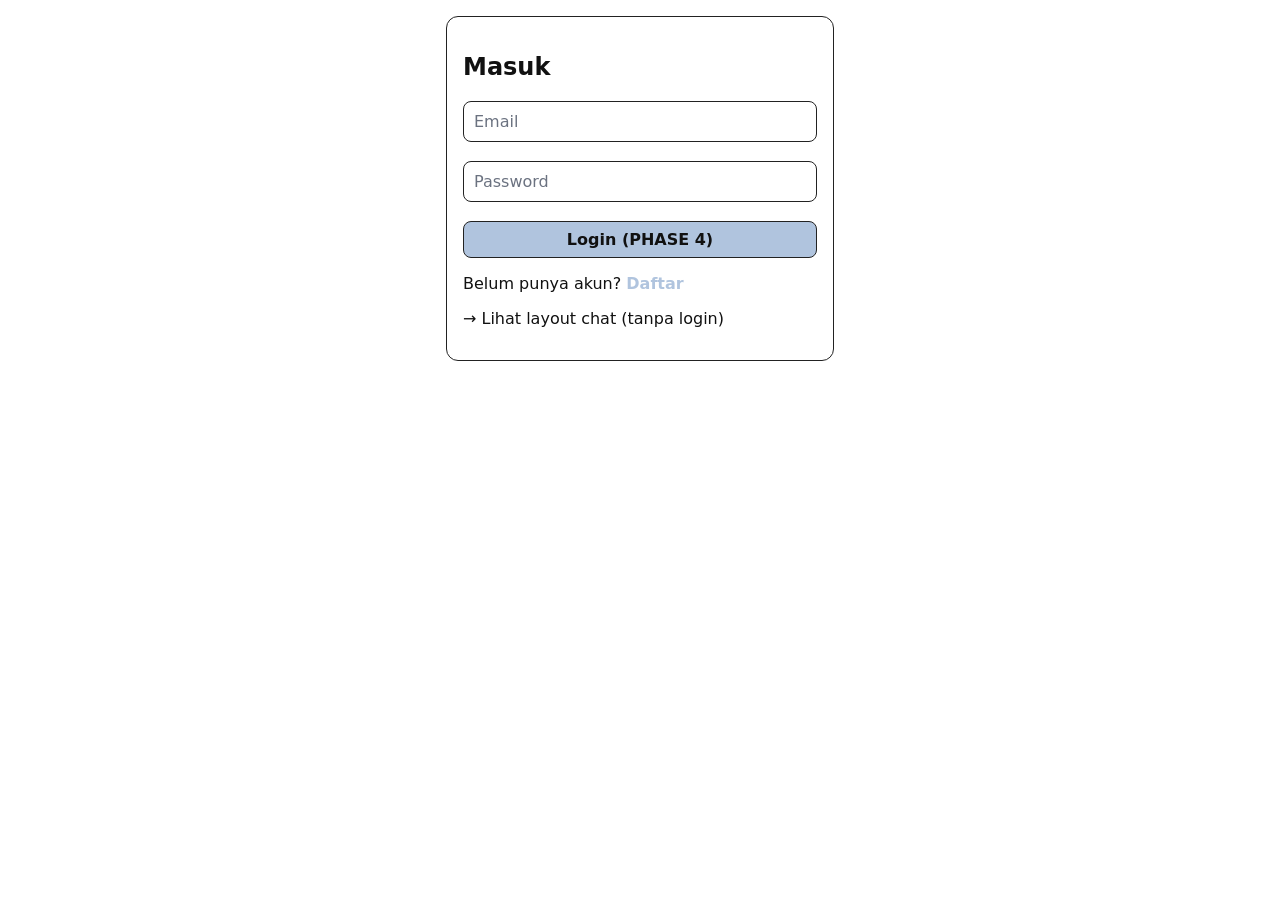
==== Source-Code/login.html @ dba16a86 "phase 2: project structure and UI foundation" ====
<!doctype html>
<html lang="id">
<head>
  <meta charset="utf-8">

  <meta
    name="viewport"
    content="width=device-width, initial-scale=1"
  >

  <title>Login - Komunikasi Web</title>

  <link rel="stylesheet" href="./css/global.css">
  <link rel="stylesheet" href="./css/auth.css">
</head>

<body>
  <div
    class="container"
    style="max-width: 420px"
  >
    <div class="card">
      <h2>Masuk</h2>

      <input
        id="email"
        type="email"
        placeholder="Email"
      >

      <br><br>

      <input
        id="pass"
        type="password"
        placeholder="Password"
      >

      <br><br>

      <button
        class="btn"
        type="button"
        style="width: 100%"
      >
        Login (PHASE 4)
      </button>

      <p>
        Belum punya akun?
        <a
          href="./register.html"
          style="color: var(--steel); font-weight: 700"
        >
          Daftar
        </a>
      </p>

      <p>
        <a href="./pages/chat.html">
          → Lihat layout chat (tanpa login)
        </a>
      </p>
    </div>
  </div>
</body>
</html>
---- Source-Code/css/global.css ----
:root {
  --steel: #b0c4de;
  --bg: #ffffff;
  --text: #111111;
  --border: #222222;
  --muted: #6b7280;
}

@media (prefers-color-scheme: dark) {
  :root {
    --bg: #0f1115;
    --text: #e5e7eb;
    --border: #3a3f4b;
  }
}

* {
  box-sizing: border-box;
}

html {
  scroll-behavior: smooth;
}

body {
  margin: 0;
  font-family: system-ui, sans-serif;
  background: var(--bg);
  color: var(--text);
}

a {
  color: inherit;
  text-decoration: none;
}

button,
input {
  font: inherit;
}

.topbar {
  height: 56px;
  padding: 0 16px;
  display: flex;
  align-items: center;
  justify-content: space-between;

  position: sticky;
  top: 0;
  z-index: 100;

  background: var(--bg);
  border-bottom: 1px solid var(--border);
}

.brand {
  font-weight: 700;
}

.container {
  width: 100%;
  max-width: 900px;
  margin: 0 auto;
  padding: 16px;
  padding-bottom: 80px;
}

.card {
  padding: 16px;
  background: var(--bg);
  border: 1px solid var(--border);
  border-radius: 12px;
}

.btn {
  padding: 8px 14px;
  border: 1px solid var(--border);
  border-radius: 8px;

  background: var(--steel);
  color: #111111;

  font-weight: 600;
  cursor: pointer;
}

.btn:hover {
  opacity: 0.9;
}

.bottom-nav {
  position: fixed;
  left: 0;
  right: 0;
  bottom: 0;
  z-index: 100;

  height: 64px;

  display: flex;
  align-items: center;
  justify-content: space-around;

  background: var(--bg);
  border-top: 1px solid var(--border);
}

.bottom-nav a {
  padding: 6px;
  font-size: 12px;
  text-align: center;
}

.bottom-nav a.active {
  font-weight: 700;
}

input {
  width: 100%;
  padding: 10px;

  background: var(--bg);
  color: var(--text);

  border: 1px solid var(--border);
  border-radius: 8px;
}

input::placeholder {
  color: var(--muted);
}
---- Source-Code/css/auth.css ----
/* PHASE 2: placeholder.
   Tambahkan style authentication pada PHASE terkait.
*/
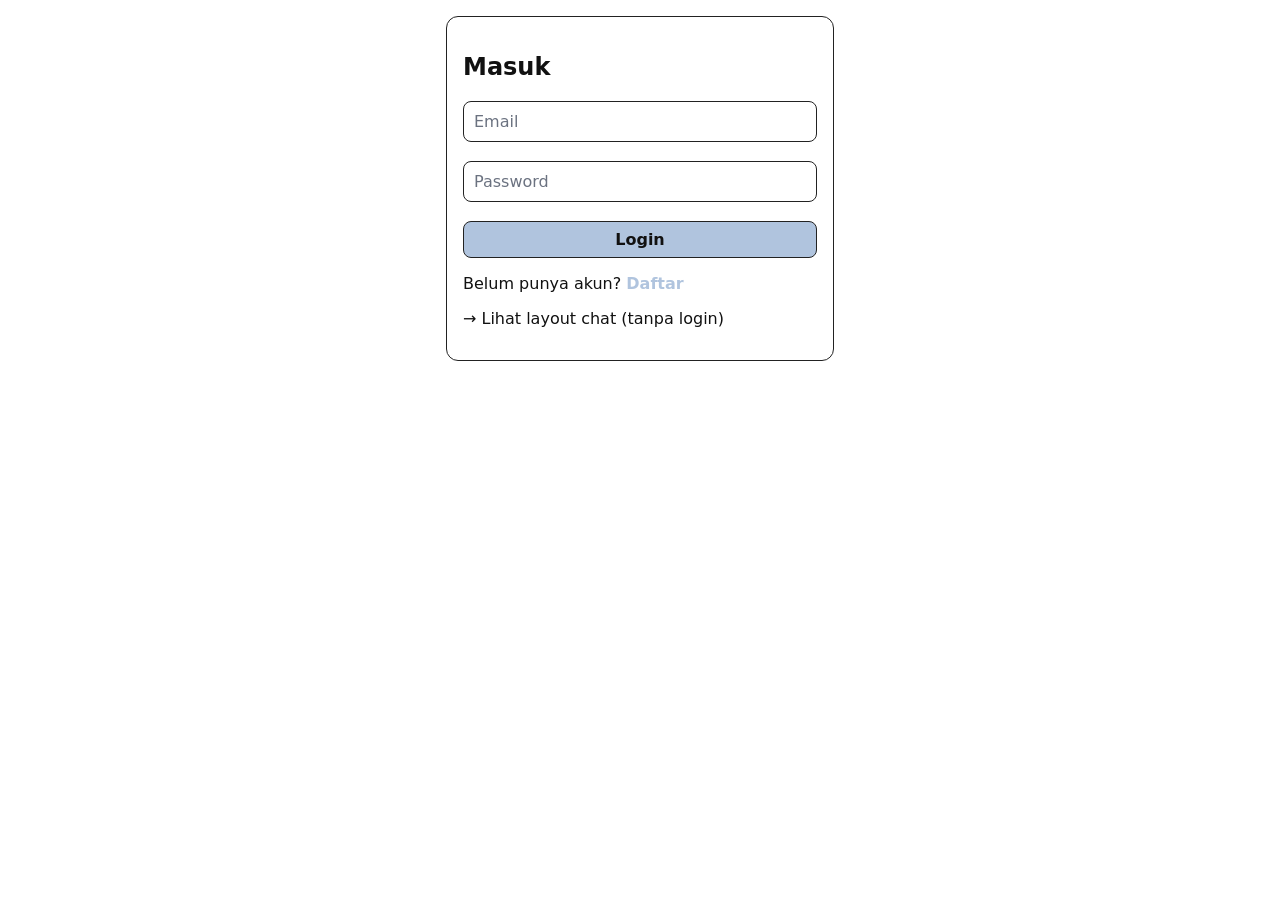
==== commit 9f8ea90c: "phase 4: authentication" ====
--- a/Source-Code/login.html
+++ b/Source-Code/login.html
@@ -39,11 +39,11 @@
       <br><br>
 
       <button
+        id="loginBtn"
         class="btn"
         type="button"
-        style="width: 100%"
-      >
-        Login (PHASE 4)
+        style="width: 100%">
+          Login
       </button>
 
       <p>
@@ -63,5 +63,33 @@
       </p>
     </div>
   </div>
+  <script type="module">
+    import {
+      signIn,
+      checkSession
+    } from "./js/auth.js";
+
+    await checkSession(false);
+
+    document
+      .getElementById("loginBtn")
+      .addEventListener("click", async () => {
+        const email = document
+          .getElementById("email")
+          .value
+          .trim();
+
+        const password = document
+          .getElementById("pass")
+          .value;
+
+        if (!email || !password) {
+          alert("Email dan password wajib diisi.");
+          return;
+        }
+
+        await signIn(email, password);
+      });
+  </script>
 </body>
 </html>
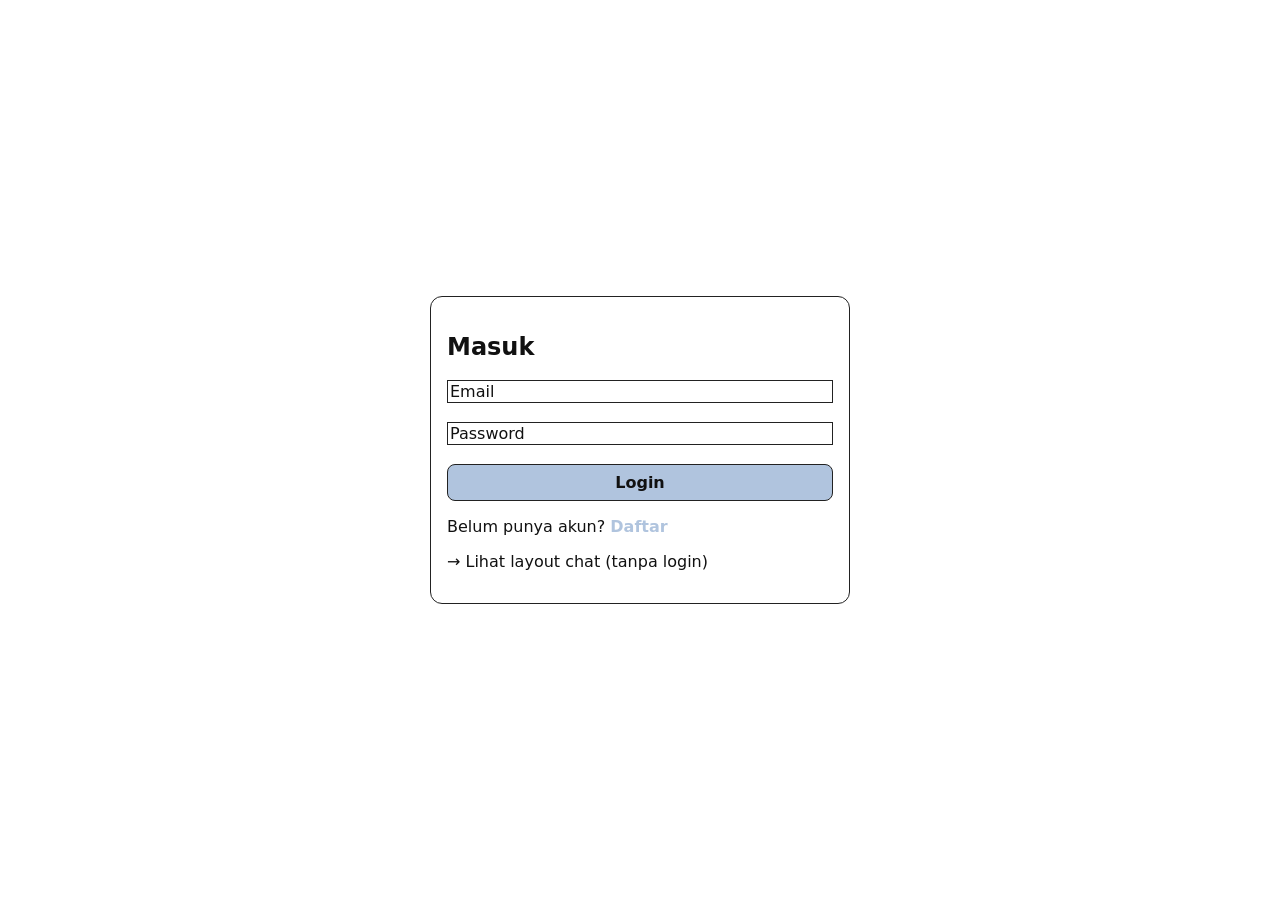
==== commit 58dcf29b: "phase 5: application shell and theme" ====
--- a/Source-Code/login.html
+++ b/Source-Code/login.html
@@ -13,8 +13,7 @@
   <link rel="stylesheet" href="./css/global.css">
   <link rel="stylesheet" href="./css/auth.css">
 </head>
-
-<body>
+<body class="auth-page">
   <div
     class="container"
     style="max-width: 420px"
--- a/Source-Code/css/global.css
+++ b/Source-Code/css/global.css
@@ -4,29 +4,30 @@
   --text: #111111;
   --border: #222222;
   --muted: #6b7280;
+  --card: #ffffff;
 }
 
-@media (prefers-color-scheme: dark) {
-  :root {
-    --bg: #0f1115;
-    --text: #e5e7eb;
-    --border: #3a3f4b;
-  }
+[data-theme="dark"] {
+  --bg: #0f1115;
+  --text: #e5e7eb;
+  --border: #3a3f4b;
+  --card: #1a1d24;
 }
 
 * {
   box-sizing: border-box;
 }
 
-html {
-  scroll-behavior: smooth;
-}
-
+html,
 body {
   margin: 0;
   font-family: system-ui, sans-serif;
   background: var(--bg);
   color: var(--text);
+}
+
+body {
+  min-height: 100vh;
 }
 
 a {
@@ -41,47 +42,62 @@
 
 .topbar {
   height: 56px;
-  padding: 0 16px;
+  padding: 0 12px;
+
   display: flex;
   align-items: center;
   justify-content: space-between;
+  gap: 12px;
 
   position: sticky;
   top: 0;
-  z-index: 100;
+  z-index: 10;
 
   background: var(--bg);
   border-bottom: 1px solid var(--border);
 }
 
 .brand {
-  font-weight: 700;
+  font-weight: 800;
+  letter-spacing: 0.3px;
+}
+
+.topbar input {
+  width: 160px;
+  padding: 8px 10px;
+
+  background: var(--bg);
+  color: var(--text);
+
+  border: 1px solid var(--border);
+  border-radius: 20px;
 }
 
 .container {
   width: 100%;
   max-width: 900px;
   margin: 0 auto;
-  padding: 16px;
-  padding-bottom: 80px;
+  padding: 16px 12px 80px;
 }
 
 .card {
   padding: 16px;
-  background: var(--bg);
+
+  background: var(--card);
   border: 1px solid var(--border);
   border-radius: 12px;
 }
 
 .btn {
   padding: 8px 14px;
-  border: 1px solid var(--border);
-  border-radius: 8px;
 
   background: var(--steel);
   color: #111111;
 
-  font-weight: 600;
+  border: 1px solid var(--border);
+  border-radius: 8px;
+
+  font-weight: 700;
   cursor: pointer;
 }
 
@@ -94,7 +110,7 @@
   left: 0;
   right: 0;
   bottom: 0;
-  z-index: 100;
+  z-index: 10;
 
   height: 64px;
 
@@ -107,26 +123,51 @@
 }
 
 .bottom-nav a {
-  padding: 6px;
-  font-size: 12px;
+  padding: 6px 10px;
+
+  font-size: 11px;
+  line-height: 1.2;
   text-align: center;
+
+  border-radius: 8px;
 }
 
 .bottom-nav a.active {
-  font-weight: 700;
+  background: var(--steel);
+  color: #111111;
+  border: 1px solid var(--border);
 }
 
-input {
-  width: 100%;
-  padding: 10px;
+.list-item {
+  display: flex;
+  align-items: center;
+  gap: 12px;
 
-  background: var(--bg);
-  color: var(--text);
+  padding: 12px;
 
-  border: 1px solid var(--border);
-  border-radius: 8px;
+  border-bottom: 1px solid var(--border);
 }
 
-input::placeholder {
-  color: var(--muted);
+.list-item:last-child {
+  border-bottom: none;
+}
+
+.avatar {
+  width: 44px;
+  height: 44px;
+  flex-shrink: 0;
+
+  background: var(--steel);
+  border: 1px solid var(--border);
+  border-radius: 50%;
+}
+
+@media (min-width: 768px) {
+  .topbar input {
+    width: 260px;
+  }
+
+  .container {
+    padding: 20px 16px 20px;
+  }
 }
--- a/Source-Code/css/auth.css
+++ b/Source-Code/css/auth.css
@@ -1,3 +1,120 @@
-/* PHASE 2: placeholder.
-   Tambahkan style authentication pada PHASE terkait.
-*/+/* =========================================================
+   AUTH PAGE
+   Login dan Register mengikuti tema perangkat
+   ========================================================= */
+
+.auth-page {
+  min-height: 100vh;
+
+  display: flex;
+  align-items: center;
+  justify-content: center;
+
+  padding: 24px;
+}
+
+
+/* =========================================================
+   AUTH CONTAINER
+   ========================================================= */
+
+.auth-page .container {
+  width: 100%;
+  max-width: 420px;
+  padding: 0;
+}
+
+
+/* =========================================================
+   AUTH CARD
+   ========================================================= */
+
+.auth-page .card {
+  width: 100%;
+}
+
+
+/* =========================================================
+   INPUT
+   ========================================================= */
+
+.auth-page input {
+  width: 100%;
+
+  background: var(--bg);
+  color: var(--text);
+
+  border: 1px solid var(--border);
+
+  caret-color: var(--text);
+
+  -webkit-text-fill-color: var(--text);
+}
+
+.auth-page input::placeholder {
+  color: var(--muted);
+  opacity: 1;
+}
+
+
+/* =========================================================
+   BUTTON
+   ========================================================= */
+
+.auth-page .btn {
+  width: 100%;
+}
+
+
+/* =========================================================
+   DARK MODE MENGIKUTI DEVICE
+   ========================================================= */
+
+@media (prefers-color-scheme: dark) {
+  .auth-page {
+    --bg: #0f1115;
+    --text: #e5e7eb;
+    --border: #3a3f4b;
+    --card: #1a1d24;
+    --muted: #9ca3af;
+
+    background: var(--bg);
+    color: var(--text);
+
+    color-scheme: dark;
+  }
+}
+
+
+/* =========================================================
+   LIGHT MODE MENGIKUTI DEVICE
+   ========================================================= */
+
+@media (prefers-color-scheme: light) {
+  .auth-page {
+    --bg: #ffffff;
+    --text: #111111;
+    --border: #222222;
+    --card: #ffffff;
+    --muted: #6b7280;
+
+    background: var(--bg);
+    color: var(--text);
+
+    color-scheme: light;
+  }
+}
+
+
+/* =========================================================
+   BANTU CHROME AUTOFILL AGAR TEKS TETAP TERBACA
+   ========================================================= */
+
+.auth-page input:-webkit-autofill,
+.auth-page input:-webkit-autofill:hover,
+.auth-page input:-webkit-autofill:focus {
+  -webkit-text-fill-color: var(--text);
+
+  box-shadow:
+    0 0 0 1000px var(--bg) inset;
+}
